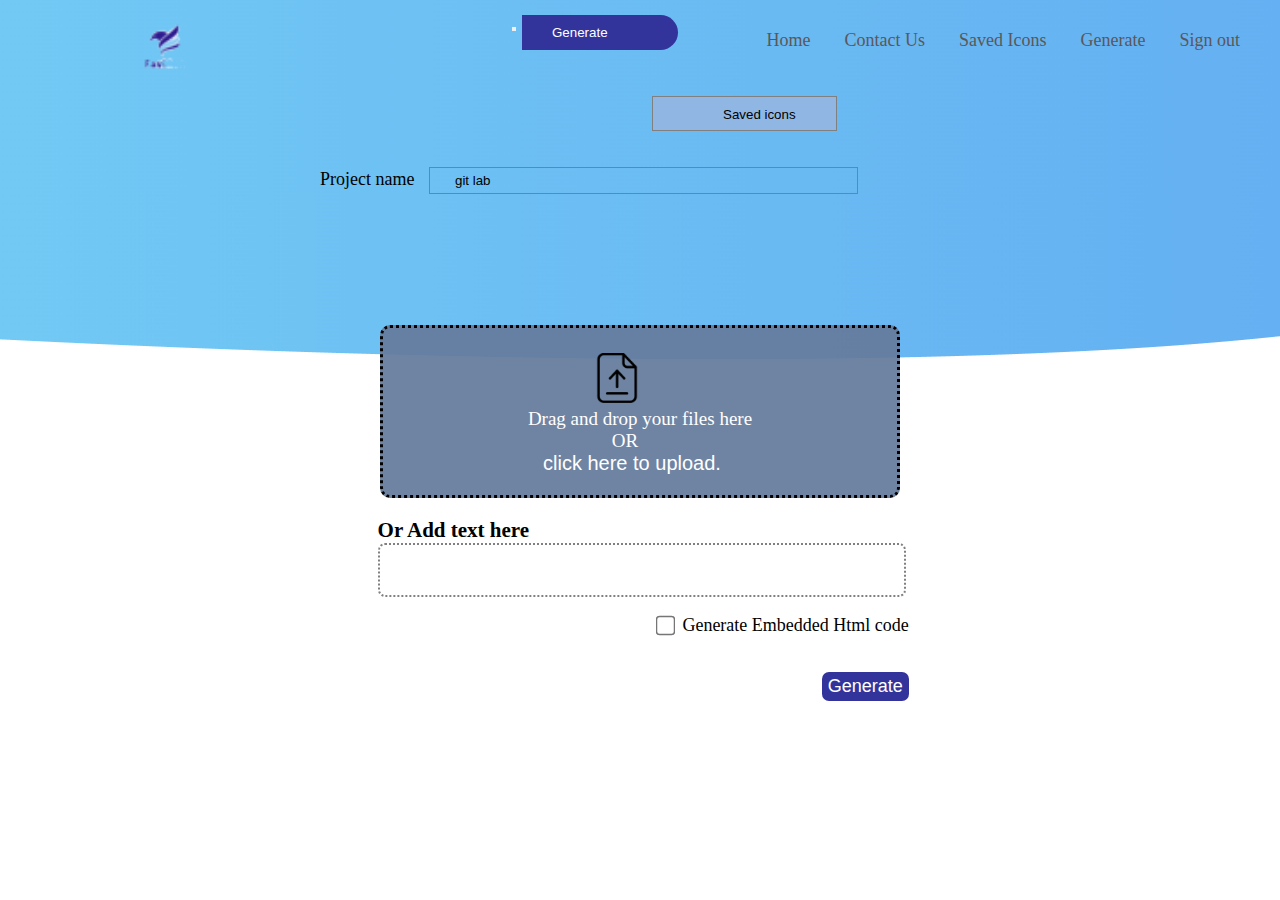
==== index.html @ 746bd509 "Add files via upload" ====
<!DOCTYPE html>
<html lang="en">
  <head>
    <meta charset="UTF-8" />
    <meta http-equiv="X-UA-Compatible" content="IE=edge" />
    <meta name="viewport" content="width=device-width, initial-scale=1.0" />
    <title>Generate icons pages</title>
    <link rel="stylesheet" href="index.css" />
    <!-- <link href="https://cdn.jsdelivr.net/npm/bootstrap@5.2.0/dist/css/bootstrap.min.css" rel="stylesheet" integrity="sha384-gH2yIJqKdNHPEq0n4Mqa/HGKIhSkIHeL5AyhkYV8i59U5AR6csBvApHHNl/vI1Bx" crossorigin="anonymous"><script src="https://cdn.jsdelivr.net/npm/bootstrap@5.2.0/dist/js/bootstrap.bundle.min.js" integrity="sha384-A3rJD856KowSb7dwlZdYEkO39Gagi7vIsF0jrRAoQmDKKtQBHUuLZ9AsSv4jD4Xa" crossorigin="anonymous"></script> -->
  </head>
  <body>
    <nav>
      <img src="apple-icon-57x57-preview.png" alt="" />
      <ul>
        <li><a href="#">Home</a></li>
        <li><a href="#">Contact Us</a></li>
        <li><a href="#">Saved Icons</a></li>
        <li><a class="active" href="">Generate</a></li>
        <li><a href="#">Sign out</a></li>
      </ul>

      <div class="div2">
        <div class="div2a">
          <button><a class="button_generate" href="index.html">Generate</a></button>
          <button class="button_saved">Saved icons</button><br />
        </div>
        <br /><br />

        <div class="div2b">
          <label class="labelproject" for="Project name">Project name</label>
          <input size="50" placeholder="git lab" type="text" class="inputgit" />
        </div>
      </div>
    </nav>

    <section>
      <div class="file">
        <img src="file.png" alt="" />
        <p class="drag">
          Drag and drop your files here <br /><span>OR</span> <br />
        </p>
        <button>click here to upload.</button>
        <input type="file" hidden />
        <script src="index.js"></script>
      </div>

      <div class="div3">
        <div class="div3a">
          <p class="text1"><b>Or Add text here</b></p>
        </div>
        <div class="div3b"><input class="place" type="text" size="50" /></div>
      </div>
      <br />

      <div class="div4">
        <input class="check" type="checkbox" />
        <label for="Code">Generate Embedded Html code</label>
      </div>
      <br /><br />

      <div class="div5">
        <button class="button1">Generate</button>
      </div>
    </section>
  </body>
</html>
---- index.css ----
* {
    margin: 0;
    padding: 0;
    list-style: none;
    text-decoration: none;
}

nav {
    height: 40vh;
    background-image: url(bg_header.png);
    background-position: bottom;
}

nav img {
    width: 100px;
    position: absolute;
    left: 12%;
}

nav ul {
    float: right;
    margin-right: 25px;
}

nav li {
    display: inline-block;
    line-height: 80px;
    margin: 0 15px;

}

nav ul li a {
    color: rgb(92, 87, 87);
    font-size: 20px;
}

nav ul li a:hover {
    color: rgb(29, 29, 184);
}

.div2 {
    position: relative;
    top: 100px;
    /* width: 50%; */
}

.div2a {
    margin-left: auto;
    width: 60%;
    position: relative;
}

.button_generate {
    background-color: rgb(51, 51, 156);
    padding: 10px 70px 10px 30px;
    border-radius: 0 50px 50px 0;
    border: none;
    color: white;
    position: absolute;
    left: 10px;
    top: 0px;
    /* margin: ; */
}

.button_saved {
    padding: 10px 40px 8px 70px;
    border: 2px solid grey;
    border-width: 1px;
    background-color: rgb(144,183,228);
    margin-left: 140px;
}

.div2b {
    width: 75%;
    margin-left: auto;
    font-size: 18px;
    /* margin-left: 50%; */
}

.labelproject {
    margin-right: 10px;
}

.inputgit {
    padding: 5px;
    background-color: transparent;
    border: 1px solid grey;
}

::placeholder {
    padding-left: 20px;
    color: black;
}

.file img {
    height: 50px;
    margin-left: 15em;
}

.file {
    border-radius: 10px;
    border: 3px dotted black;
    font-size: 20px;
    margin: -50px 450px 20px 450px;
    /* display: flex; */
    align-items: center;
    justify-content: center;
    padding: 30px 0 20px 0;
    color: white;
    background-color: rgba(101, 123, 156, 0.932);
    /* line-height: 10px; */
}

.file button {
    margin-left: 12em;
    border: none;
    font-size: 20px;
    background: transparent;
    color: white;
}

.file :active {
    /* border: 3px solid black; */
}

.drag {
    text-align: center;
}

.drop{
    text-align: center;
}

.div3 {
    width: 44%;
    margin: auto;
}

.div3a {
    font-size: 21px;
}

.div3b {
    /* border: 2px dotted grey; */
}

.place {
    border-radius: 7px ;
    border: 2px dotted grey;
    width: 100%;
    outline: none;
    height: 50PX;
}

.div4 {
    width: 44%;
    margin: auto;
    display: flex;
    align-items: right;
    justify-content: right;
    font-size: 18px;
    font-weight: 400;
}

.check {
    margin: 0 10px;
    size: 30px;
    transform: scale(1.5);
}

.div5 {
    width: 44%;
    margin: auto;
    display: flex;
    align-items: right;
    justify-content: right;
    
}

.button1 {
    padding: 4px 6px;
    border-radius: 7px;
    border: none;
    font-size: 18px;
    color: white;
    background-color: rgb(51, 51, 156);
}

@media screen and (max-width: 1519px) {


    .file img {
        margin-left: 13em;
    }

    .file button {
        margin-left: 10em;
    }

    .div3 {
        width: 39%;
        margin: auto;
    }

    .div4 {
        width: 40%;
        margin: auto;
    }
    
    .div5 {
        width: 40%;
        margin: auto;
        
    }
    
}

@media screen and (min-width:1519px) {
    .div3 {
        width: 42%;
        margin: auto;
    }

    .div4 {
        width: 42%;
        margin: auto;
    }
    
    .div5 {
        width: 42%;
        margin: auto;
    }
}

@media screen and (max-width: 1485px) {
    .div2 {
        position: relative;
        top: 15px;
        /* width: 50%; */
    }

    .file img {
        margin-left: 13em;
    }

    .file p span {
        margin-right: 30px;
    }
    
}

@media screen and (max-width: 1477px) {


    .file img {
        margin-left: 12em;
    }

    .div3 {
        width: 39%;
        margin: auto;
    }

    .div4 {
        width: 40%;
        margin: auto;
    }
    
    .div5 {
        width: 40%;
        margin: auto;
        
    }
    
}

@media screen and (max-width: 1418px) {


    .file img {
        margin-left: 11em;
    }

    .div3 {
        width: 36%;
        margin: auto;
    }

    .div4 {
        width: 37%;
        margin: auto;
    }
    
    .div5 {
        width: 37%;
        margin: auto;
        
    }

    .file button {
        margin-left: 8em;
    }
    
}

@media screen and (max-width: 1360px) {


    .file img {
        margin-left: 12em;
    }

    .div3 {
        width: 40%;
        margin: auto;
    }

    .div4 {
        width: 39%;
        margin: auto;
    }
    
    .div5 {
        width: 39%;
        margin: auto;
        
    }

    .file button {
        margin-left: 8em;
        font-size: 19px;
    }

    nav img {
        position: absolute;
        left: 9%;
    }

    nav ul li a {
        font-size: 18px;
    }

    .file {
        border-radius: 10px;
        border: 3px dotted black;
        font-size: 19px;
        margin: -35px 400px 20px 400px;
        /* display: flex; */
        align-items: center;
        justify-content: center;
        padding: 25px 0 20px 0;
        color: white;
        background-color: rgba(101, 123, 156, 0.932);
        /* line-height: 10px; */
    }
    
}

@media screen and (max-width: 1300px) {


    .file img {
        margin-left: 11em;
    }

    .div3 {
        width: 41%;
        margin: auto;
    }

    .div4 {
        width: 42%;
        margin: auto;
    }
    
    .div5 {
        width: 42%;
        margin: auto;
        
    }

    .file button {
        margin-left: 8em;
        font-size: 20px;
    }

    .file {
        border-radius: 10px;
        border: 3px dotted black;
        font-size: 19px;
        margin: -35px 380px 20px 380px;
        /* display: flex; */
        align-items: center;
        justify-content: center;
        padding: 25px 0 20px 0;
        color: white;
        background-color: rgba(101, 123, 156, 0.932);
        /* line-height: 10px; */
    }
    
}

@media screen and (max-width: 1250px) {


    .file img {
        margin-left: 8em;
    }

    .div3 {
        width: 32%;
        margin: auto;
    }

    .div4 {
        width: 33%;
        margin: auto;
    }
    
    .div5 {
        width: 33%;
        margin: auto;
        
    }

    .file button {
        margin-left: 5em;
        font-size: 20px;
    }

    .file {
        border-radius: 10px;
        border: 3px dotted black;
        font-size: 19px;
        margin: -30px 350px 20px 350px;
        /* display: flex; */
        align-items: center;
        justify-content: center;
        padding: 25px 0 20px 0;
        color: white;
        background-color: rgba(101, 123, 156, 0.932);
        /* line-height: 10px; */
    }
    
}
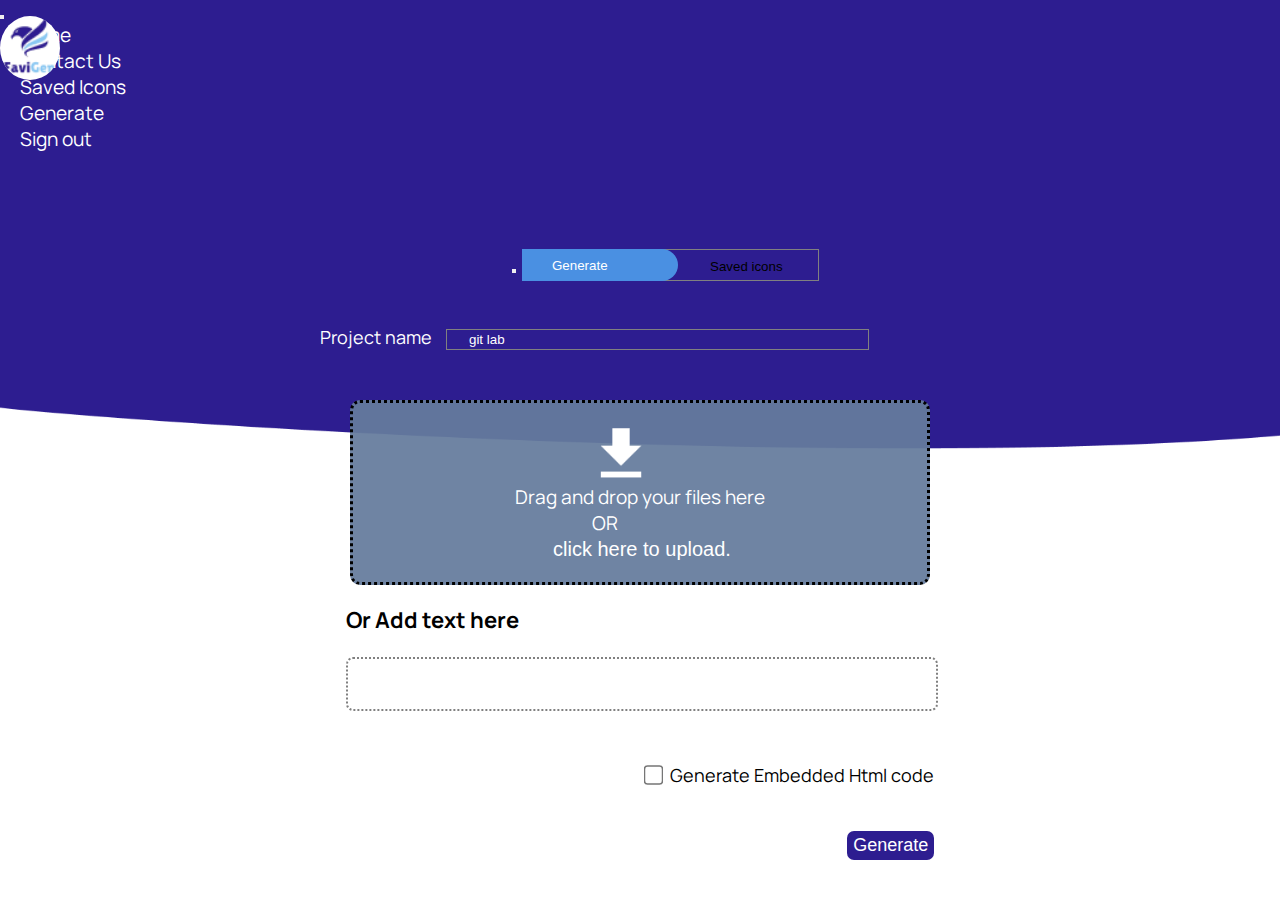
==== commit 6d9b5733: "Add files via upload" ====
--- a/index.html
+++ b/index.html
@@ -5,37 +5,67 @@
     <meta http-equiv="X-UA-Compatible" content="IE=edge" />
     <meta name="viewport" content="width=device-width, initial-scale=1.0" />
     <title>Generate icons pages</title>
-    <link rel="stylesheet" href="index.css" />
-    <!-- <link href="https://cdn.jsdelivr.net/npm/bootstrap@5.2.0/dist/css/bootstrap.min.css" rel="stylesheet" integrity="sha384-gH2yIJqKdNHPEq0n4Mqa/HGKIhSkIHeL5AyhkYV8i59U5AR6csBvApHHNl/vI1Bx" crossorigin="anonymous"><script src="https://cdn.jsdelivr.net/npm/bootstrap@5.2.0/dist/js/bootstrap.bundle.min.js" integrity="sha384-A3rJD856KowSb7dwlZdYEkO39Gagi7vIsF0jrRAoQmDKKtQBHUuLZ9AsSv4jD4Xa" crossorigin="anonymous"></script> -->
+    <link rel="stylesheet" href="index.css"/>
+    <link rel="preconnect" href="https://fonts.googleapis.com"><link rel="preconnect" href="https://fonts.gstatic.com" crossorigin><link href="https://fonts.googleapis.com/css2?family=Manrope&display=swap" rel="stylesheet">
+    <link href="https://cdn.jsdelivr.net/npm/bootstrap@5.2.0/dist/css/bootstrap.min.css" rel="stylesheet" integrity="sha384-gH2yIJqKdNHPEq0n4Mqa/HGKIhSkIHeL5AyhkYV8i59U5AR6csBvApHHNl/vI1Bx" crossorigin="anonymous"><script src="https://cdn.jsdelivr.net/npm/bootstrap@5.2.0/dist/js/bootstrap.bundle.min.js" integrity="sha384-A3rJD856KowSb7dwlZdYEkO39Gagi7vIsF0jrRAoQmDKKtQBHUuLZ9AsSv4jD4Xa" crossorigin="anonymous"></script>
+    
   </head>
   <body>
-    <nav>
-      <img src="apple-icon-57x57-preview.png" alt="" />
-      <ul>
-        <li><a href="#">Home</a></li>
-        <li><a href="#">Contact Us</a></li>
-        <li><a href="#">Saved Icons</a></li>
-        <li><a class="active" href="">Generate</a></li>
-        <li><a href="#">Sign out</a></li>
-      </ul>
+    <div class="navItem">
+      <nav class="navbar navbar-expand-lg">
+        <div class="container-fluid">
+          <button class="navbar-toggler"  type="button" data-bs-toggle="collapse" data-bs-target="#navbarNav" aria-controls="navbarNav" aria-expanded="false" aria-label="Toggle navigation">
+            <span class="navbar-toggler-icon"></span>
+          </button>
+          <div class="collapse navbar-collapse justify-content-end" id="navbarNav">
+            <ul class="navbar-nav">
+              <li class="nav-item">
+                <a class="nav-link" aria-current="page" href="#">Home</a>
+              </li>
+              <li class="nav-item">
+                <a class="nav-link" href="#">Contact Us</a>
+              </li>
+              <li class="nav-item">
+                <a class="nav-link" href="#">Saved Icons</a>
+              </li>
+              <li class="nav-item">
+                <a id="nav-gen" class="nav-link active" href="#">Generate</a>
+              </li>
+              <li class="nav-item">
+                <a class="nav-link" href="#">Sign out</a>
+              </li>
+            </ul>
+          </div>
+        </div>
+      </nav>
+      <img class="logo-design" src="logo.png" alt="Logo">
+    </div>
+    <div class="navdiv">
+      
+    </div>
+    <div class="div2">
+      <div class="div2a">
+        <button class="generate">
+          <a class="button_generate" href="index.html">Generate</a>
+        </button>
+        <button class="button_saved">Saved icons</button><br />
+      </div>
+      <br /><br />
 
-      <div class="div2">
-        <div class="div2a">
-          <button><a class="button_generate" href="index.html">Generate</a></button>
-          <button class="button_saved">Saved icons</button><br />
-        </div>
-        <br /><br />
-
-        <div class="div2b">
-          <label class="labelproject" for="Project name">Project name</label>
-          <input size="50" placeholder="git lab" type="text" class="inputgit" />
-        </div>
+      <div class="div2b">
+        <label class="labelproject" for="Project name">Project name</label>
+        <input
+          size="50"
+          placeholder="git lab"
+          type="textarea"
+          class="inputgit"
+        />
       </div>
-    </nav>
+    </div>
 
     <section>
       <div class="file">
-        <img src="file.png" alt="" />
+        <img src="Vector.png" alt="" />
         <p class="drag">
           Drag and drop your files here <br /><span>OR</span> <br />
         </p>
@@ -48,7 +78,10 @@
         <div class="div3a">
           <p class="text1"><b>Or Add text here</b></p>
         </div>
-        <div class="div3b"><input class="place" type="text" size="50" /></div>
+        <br />
+        <div class="div3b">
+          <input class="place" type="textarea" size="30" />
+        </div>
       </div>
       <br />
 
@@ -59,8 +92,9 @@
       <br /><br />
 
       <div class="div5">
-        <button class="button1">Generate</button>
+        <button class="button1"><a href="aftgen.html">Generate</a></button>
       </div>
     </section>
+    
   </body>
 </html>
--- a/index.css
+++ b/index.css
@@ -5,43 +5,50 @@
     text-decoration: none;
 }
 
-nav {
-    height: 40vh;
-    background-image: url(bg_header.png);
+body {
+    line-height: -1;
+    font-family: 'Manrope', sans-serif;
+}
+
+.navdiv {
+    height: 33vh;
+    background-image: url(Rectangle\ 190.png);
     background-position: bottom;
-}
-
-nav img {
-    width: 100px;
+    background-size: cover;
+    background-repeat: no-repeat;
+}
+
+.logo-design {
+    width: 60px;
+    border-radius: 100%;
     position: absolute;
-    left: 12%;
-}
-
-nav ul {
-    float: right;
-    margin-right: 25px;
-}
-
-nav li {
-    display: inline-block;
-    line-height: 80px;
-    margin: 0 15px;
-
-}
-
-nav ul li a {
-    color: rgb(92, 87, 87);
-    font-size: 20px;
-}
-
-nav ul li a:hover {
-    color: rgb(29, 29, 184);
-}
+    background-color: white;
+    right: 4re;
+    top: 1rem;
+}
+
+.navbar {
+    background-color:#2D1D90;
+    
+    
+}   
+
+.nav-link { 
+    color: white !important;
+    font-size: larger !important;
+    padding-left: 20px !important;
+}
+
+.nav-link:hover {
+  color: black !important;
+}
+
+
 
 .div2 {
     position: relative;
-    top: 100px;
-    /* width: 50%; */
+    top: -200px;
+    width: 100%;
 }
 
 .div2a {
@@ -51,22 +58,29 @@
 }
 
 .button_generate {
-    background-color: rgb(51, 51, 156);
-    padding: 10px 70px 10px 30px;
+    background-color: #4A90E2;
+    padding: 9px 70px 8px 30px;
     border-radius: 0 50px 50px 0;
     border: none;
     color: white;
     position: absolute;
     left: 10px;
     top: 0px;
-    /* margin: ; */
+    text-decoration: none;
+}
+
+.generate :hover {
+    color: black;
+}
+.button_generate :hover{
+    color: black;
 }
 
 .button_saved {
-    padding: 10px 40px 8px 70px;
+    padding: 9px 35px 6px 50px;
     border: 2px solid grey;
     border-width: 1px;
-    background-color: rgb(144,183,228);
+    background-color: transparent;
     margin-left: 140px;
 }
 
@@ -79,17 +93,18 @@
 
 .labelproject {
     margin-right: 10px;
+    color: white;
 }
 
 .inputgit {
-    padding: 5px;
+    padding: 2px;
     background-color: transparent;
     border: 1px solid grey;
 }
 
 ::placeholder {
     padding-left: 20px;
-    color: black;
+    color: white;
 }
 
 .file img {
@@ -101,14 +116,13 @@
     border-radius: 10px;
     border: 3px dotted black;
     font-size: 20px;
-    margin: -50px 450px 20px 450px;
+    margin: -130px 450px 20px 450px;
     /* display: flex; */
     align-items: center;
     justify-content: center;
-    padding: 30px 0 20px 0;
+    padding: 20px 0 20px 0;
     color: white;
     background-color: rgba(101, 123, 156, 0.932);
-    /* line-height: 10px; */
 }
 
 .file button {
@@ -119,12 +133,21 @@
     color: white;
 }
 
+.file p {
+    margin-bottom: 0;
+}
+
 .file :active {
-    /* border: 3px solid black; */
+    border: 3px solid black;
+}
+
+.file span {
+    margin-left: -40px;
 }
 
 .drag {
     text-align: center;
+
 }
 
 .drop{
@@ -132,25 +155,25 @@
 }
 
 .div3 {
-    width: 44%;
+    width: 42.5%;
     margin: auto;
-}
-
-.div3a {
-    font-size: 21px;
-}
-
-.div3b {
-    /* border: 2px dotted grey; */
+
+}
+
+.text1 {
+    font-size: 22px;
 }
 
 .place {
-    border-radius: 7px ;
+    border-radius: 7px;
     border: 2px dotted grey;
+    margin-bottom: 30px;
     width: 100%;
     outline: none;
-    height: 50PX;
-}
+    height: 50px;
+}
+
+
 
 .div4 {
     width: 44%;
@@ -181,9 +204,17 @@
     padding: 4px 6px;
     border-radius: 7px;
     border: none;
+    background-color: #2D1D90;
+}
+
+.button1 a {
+    color: white;
     font-size: 18px;
-    color: white;
-    background-color: rgb(51, 51, 156);
+    text-decoration: none;
+}
+
+.button1 :hover {
+    color: black;
 }
 
 @media screen and (max-width: 1519px) {
@@ -235,8 +266,6 @@
 @media screen and (max-width: 1485px) {
     .div2 {
         position: relative;
-        top: 15px;
-        /* width: 50%; */
     }
 
     .file img {
@@ -329,22 +358,101 @@
     .file button {
         margin-left: 8em;
         font-size: 19px;
-    }
-
-    nav img {
-        position: absolute;
-        left: 9%;
-    }
-
-    nav ul li a {
-        font-size: 18px;
     }
 
     .file {
         border-radius: 10px;
         border: 3px dotted black;
         font-size: 19px;
-        margin: -35px 400px 20px 400px;
+        margin: -150px 400px 20px 400px;
+
+        align-items: center;
+        justify-content: center;
+        padding: 25px 0 20px 0;
+        color: white;
+        background-color: rgba(101, 123, 156, 0.932);
+
+    }
+    
+}
+
+@media screen and (max-width: 1300px) {
+
+
+    .file img {
+        margin-left: 13em;
+    }
+
+    .div3 {
+        width: 46%;
+        margin: auto;
+    }
+
+    .div4 {
+        width: 46%;
+        margin: auto;
+    }
+    
+    .div5 {
+        width: 46%;
+        margin: auto;
+        
+    }
+
+    .file button {
+        margin-left: 10em;
+        font-size: 20px;
+    }
+
+    .file {
+        border-radius: 10px;
+        border: 3px dotted black;
+        font-size: 19px;
+        margin: -150px 350px 20px 350px;
+
+        align-items: center;
+        justify-content: center;
+        padding: 25px 0 20px 0;
+        color: white;
+        background-color: rgba(101, 123, 156, 0.932);
+
+    }
+    
+}
+
+@media screen and (max-width: 1250px) {
+
+
+    .file img {
+        margin-left: 13em;
+    }
+
+    .div3 {
+        width: 49%;
+        margin: auto;
+    }
+
+    .div4 {
+        width: 49%;
+        margin: auto;
+    }
+    
+    .div5 {
+        width: 49%;
+        margin: auto;
+        
+    }
+
+    .file button {
+        margin-left: 9em;
+        font-size: 20px;
+    }
+
+    .file {
+        border-radius: 10px;
+        border: 3px dotted black;
+        font-size: 19px;
+        margin: -150px 320px 20px 320px;
         /* display: flex; */
         align-items: center;
         justify-content: center;
@@ -356,31 +464,29 @@
     
 }
 
-@media screen and (max-width: 1300px) {
-
-
+@media screen and (max-width:1200px) {
     .file img {
-        margin-left: 11em;
+        margin-left: 13em;
     }
 
     .div3 {
-        width: 41%;
+        width: 50%;
         margin: auto;
     }
 
     .div4 {
-        width: 42%;
+        width: 50%;
         margin: auto;
     }
     
     .div5 {
-        width: 42%;
+        width: 50%;
         margin: auto;
         
     }
 
     .file button {
-        margin-left: 8em;
+        margin-left: 9em;
         font-size: 20px;
     }
 
@@ -388,58 +494,381 @@
         border-radius: 10px;
         border: 3px dotted black;
         font-size: 19px;
-        margin: -35px 380px 20px 380px;
-        /* display: flex; */
-        align-items: center;
-        justify-content: center;
-        padding: 25px 0 20px 0;
-        color: white;
-        background-color: rgba(101, 123, 156, 0.932);
-        /* line-height: 10px; */
-    }
-    
-}
-
-@media screen and (max-width: 1250px) {
-
+        margin: -150px 300px 20px 300px;
+    }
+    
+}
+
+@media screen and (max-width: 1125px) {
+    .file button {
+        margin-left: 10em;
+    }
 
     .file img {
-        margin-left: 8em;
+        margin-left: 13.5em;
     }
 
     .div3 {
-        width: 32%;
+        width: 54%;
         margin: auto;
     }
 
     .div4 {
-        width: 33%;
+        width: 54%;
         margin: auto;
     }
     
     .div5 {
-        width: 33%;
-        margin: auto;
-        
-    }
-
-    .file button {
-        margin-left: 5em;
-        font-size: 20px;
+        width: 54%;
+        margin: auto;
+        
     }
 
     .file {
         border-radius: 10px;
         border: 3px dotted black;
         font-size: 19px;
-        margin: -30px 350px 20px 350px;
-        /* display: flex; */
-        align-items: center;
-        justify-content: center;
-        padding: 25px 0 20px 0;
-        color: white;
-        background-color: rgba(101, 123, 156, 0.932);
-        /* line-height: 10px; */
-    }
-    
-}+        margin: -150px 250px 20px 250px;
+    }
+    
+}
+
+    @media screen and (max-width:1030px) {
+        .file img {
+            margin-left: 12em;
+        }
+
+        .file button {
+            margin-left: 8em;
+        }
+
+        .div3 {
+            width: 51%;
+            margin: auto;
+        }
+    
+        .div4 {
+            width: 51%;
+            margin: auto;
+        }
+        
+        .div5 {
+            width: 51%;
+            margin: auto;
+            
+        }
+    }
+
+    @media screen and (max-width:990px) {
+        .file img {
+            margin-left: 12em;
+        }
+    
+        .div3 {
+            width: 52%;
+            margin: auto;
+        }
+    
+        .div4 {
+            width: 52%;
+            margin: auto;
+        }
+        
+        .div5 {
+            width: 52%;
+            margin: auto;
+            
+        }
+    
+        .file button {
+            margin-left: 8em;
+            font-size: 20px;
+        }
+    
+        .file {
+            border-radius: 10px;
+            border: 3px dotted black;
+            font-size: 19px;
+            margin: -150px 230px 20px 230px;
+        }
+
+        .logo-design {
+            width: 60px;
+            border-radius: 100%;
+            position: absolute;
+            background-color: white;
+            /* left: 4rem; */
+            top: 1rem;
+        }
+
+        .navItem {
+            width: 20%;
+            position: absolute;
+            margin-left: 110vh;   
+          }
+        
+    }
+
+    @media screen and (max-width: 950px) {
+        .file img{
+            margin-left: 10em;
+        }
+
+        .file button {
+            margin-left: 7em;
+        }
+
+        .logo-design {
+            width: 60px;
+            border-radius: 100%;
+            position: absolute;
+            background-color: white;
+            /* left: 4rem; */
+            top: 1rem;
+        }
+
+        .navItem {
+            width: 20%;
+            position: absolute;
+            margin-left: 110vh;   
+          }
+        
+          .navbar-toggler-icon {
+           text-align: end!important;
+          }
+
+          
+          .navbar {
+            background-color:#2D1D90;
+            z-index: 1;
+            
+          }
+          
+        .nav-link {
+           
+            color: white !important;
+            padding-left: 20px !important;
+          }
+    }
+
+    
+
+
+    @media screen and (max-width: 850px) {
+        .file img{
+            margin-left: 11em;
+        }
+
+        .file button {
+            margin-left: 8em;
+        }
+
+        .file {
+            border-radius: 10px;
+            border: 3px dotted black;
+            font-size: 19px;
+            margin: -150px 180px 20px 180px;
+        }
+
+        .div3 {
+            width: 58%;
+            margin: auto;
+        }
+    
+        .div4 {
+            width: 58%;
+            margin: auto;
+        }
+        
+        .div5 {
+            width: 58%;
+            margin: auto;
+            
+        }
+
+        .labelproject {
+            margin-right: 7px;
+        }
+    }
+
+      
+    
+        
+    @media screen and (max-width: 800px) {
+        header {
+            height: 33vh;
+            background-image: url(bg_header.png);
+        }
+
+        .logo-design {
+            width: 60px;
+            border-radius: 100%;
+            position: absolute;
+            background-color: white;
+            /* left: 4rem; */
+            top: 1rem;
+        }
+            
+        .div2 {
+            position: relative;
+            top: -150px;
+            width: 100%;
+        }
+        
+        .div2a {
+            margin-left: auto;
+            width: 70%;
+            position: relative;
+        }
+        
+        .button_generate {
+            background-color: rgb(51, 51, 156);
+            padding: 7px 70px 8px 30px;
+            border-radius: 0 50px 50px 0;
+            border: none;
+            color: white;
+            position: absolute;
+            left: 10px;
+            top: 0px;
+            text-decoration: none;
+        }
+        
+        .button_saved {
+            padding: 7px 35px 6px 50px;
+            border: 2px solid grey;
+            border-width: 1px;
+            background-color: rgb(144,183,228);
+            margin-left: 140px;
+        }
+        
+        .div2b {
+            width: 80%;
+            margin-left: auto;
+            font-size: 18px;
+        }
+        
+        .labelproject {
+            margin-right: 2px;
+        }
+        
+        .inputgit {
+            padding: 5px 0;
+            border-radius: 5px;
+            background-color: white;
+            border: 1px solid grey;
+        }
+        
+        ::placeholder {
+            size: "20";
+            padding-left: 5px;
+            color: black;
+        }
+        
+        .file {
+            border-radius: 15px;
+            border: 4px dashed rgb(83, 6, 6);
+            font-size: 20px;
+            margin: -100px 100px 10px 100px;
+            padding: 20px 0 20px 0;
+            color: white;
+            background-color: rgba(101, 123, 156, 0.932);
+            /* line-height: 10px; */
+        }
+        
+        .file img {
+            height: 40px;
+            margin-left: 12em;
+        }
+        
+        .file button {
+            margin-left: 8.5em;
+            border: none;
+            font-size: 20px;
+            background: transparent;
+            color: white;
+        }
+        
+        .file span {
+            margin-left: 2px;
+        }
+        
+        .file :active {
+            border: 3px solid black;
+        }
+        
+        .drag {
+            text-align: center;
+            margin-bottom: 0;
+        }
+        
+        .drop{
+            text-align: center;
+        }
+        
+        .div3 {
+            width: 100%;
+            /* margin: auto; */
+        }
+        
+        .div3a {
+            font-size: 28px;
+            text-align: center;
+        }
+        
+        .place {
+            border-radius: 10px ;
+            border: 4px dashed rgb(83, 6, 6);
+            width: 72%;
+            margin: auto;
+            outline: none;
+            height: 50PX;
+            display: flex;
+            padding-left: 20px;
+        }
+        
+        .div4 {
+            text-align: center;
+            font-size: 25px;
+            font-weight: 500;
+            margin-top: 15px;
+        }
+        
+        .div5 {
+            width: 100%;
+            text-align: center;
+        }
+        
+        .button1 {
+            padding: 6px 190px;
+            width: 100%;
+            margin: 0 100px 0 100px;
+            /* margin-left: auto; */
+            border-radius: 7px;
+            border: none;
+            font-size: 25px;
+            color: white;
+            background-color: rgb(51, 51, 156);
+        } 
+        
+        .navItem {
+            width: 30%;
+            position: absolute;
+            margin-left: 400px;   
+          }
+        
+          .navbar-toggler-icon {
+           text-align: end !important;
+          }
+        
+          .navbar {
+              background-color:#2D1D90;
+              z-index: 1;
+              
+            }
+            
+          .nav-link {
+             
+              color: white !important;
+              padding-left: 20px !important;
+            }
+        } 